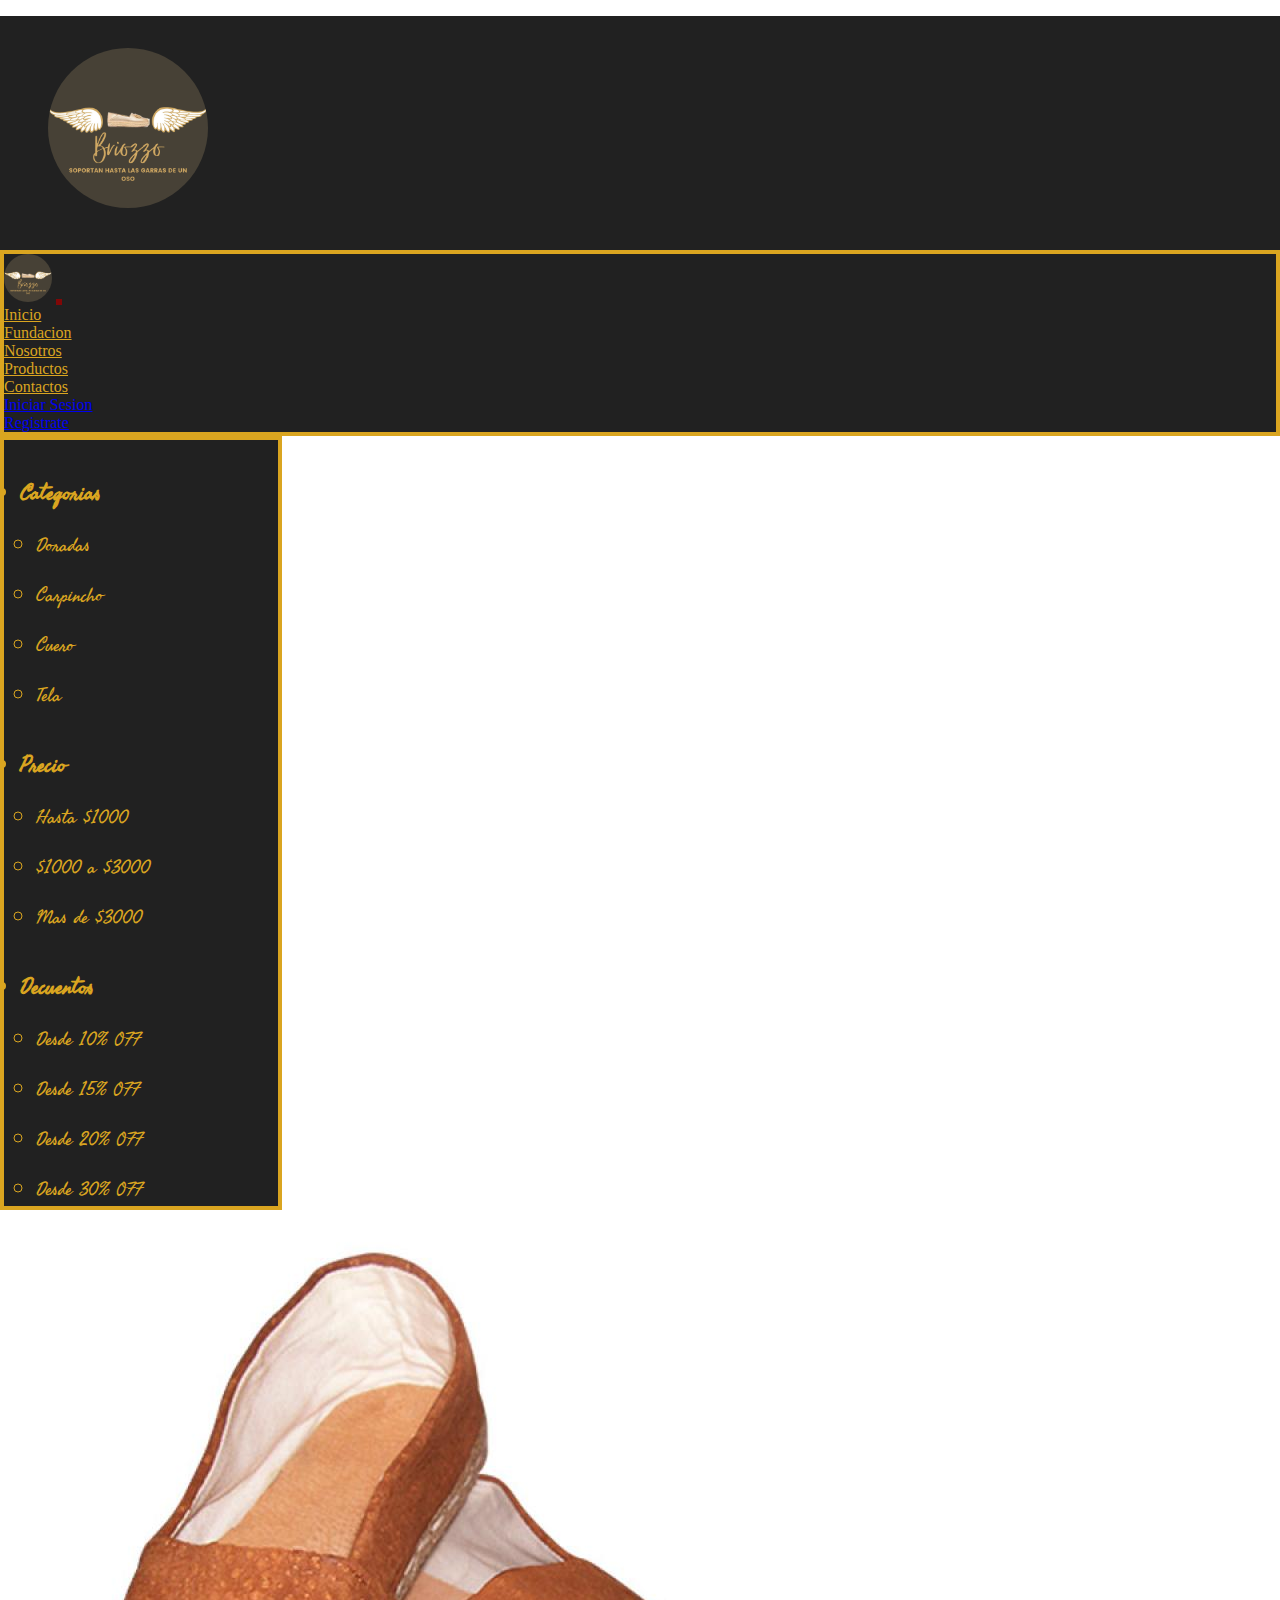
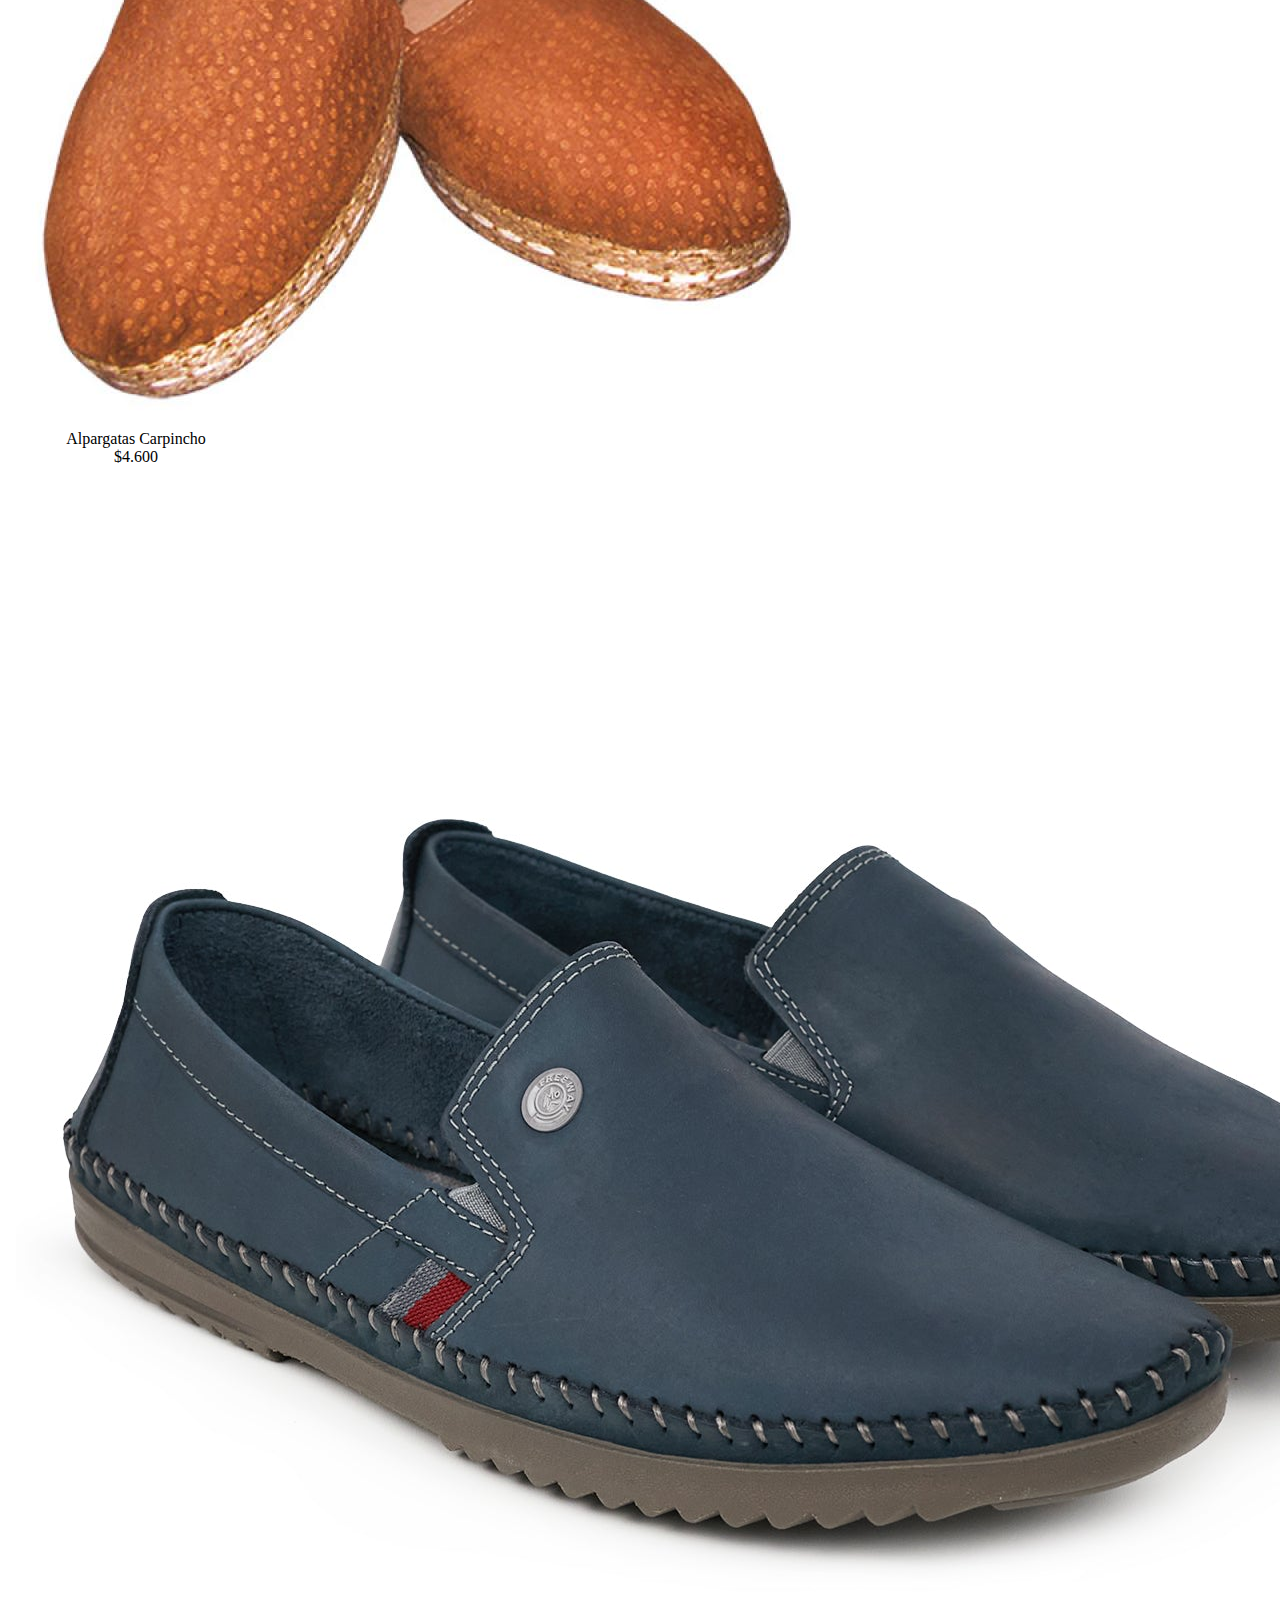
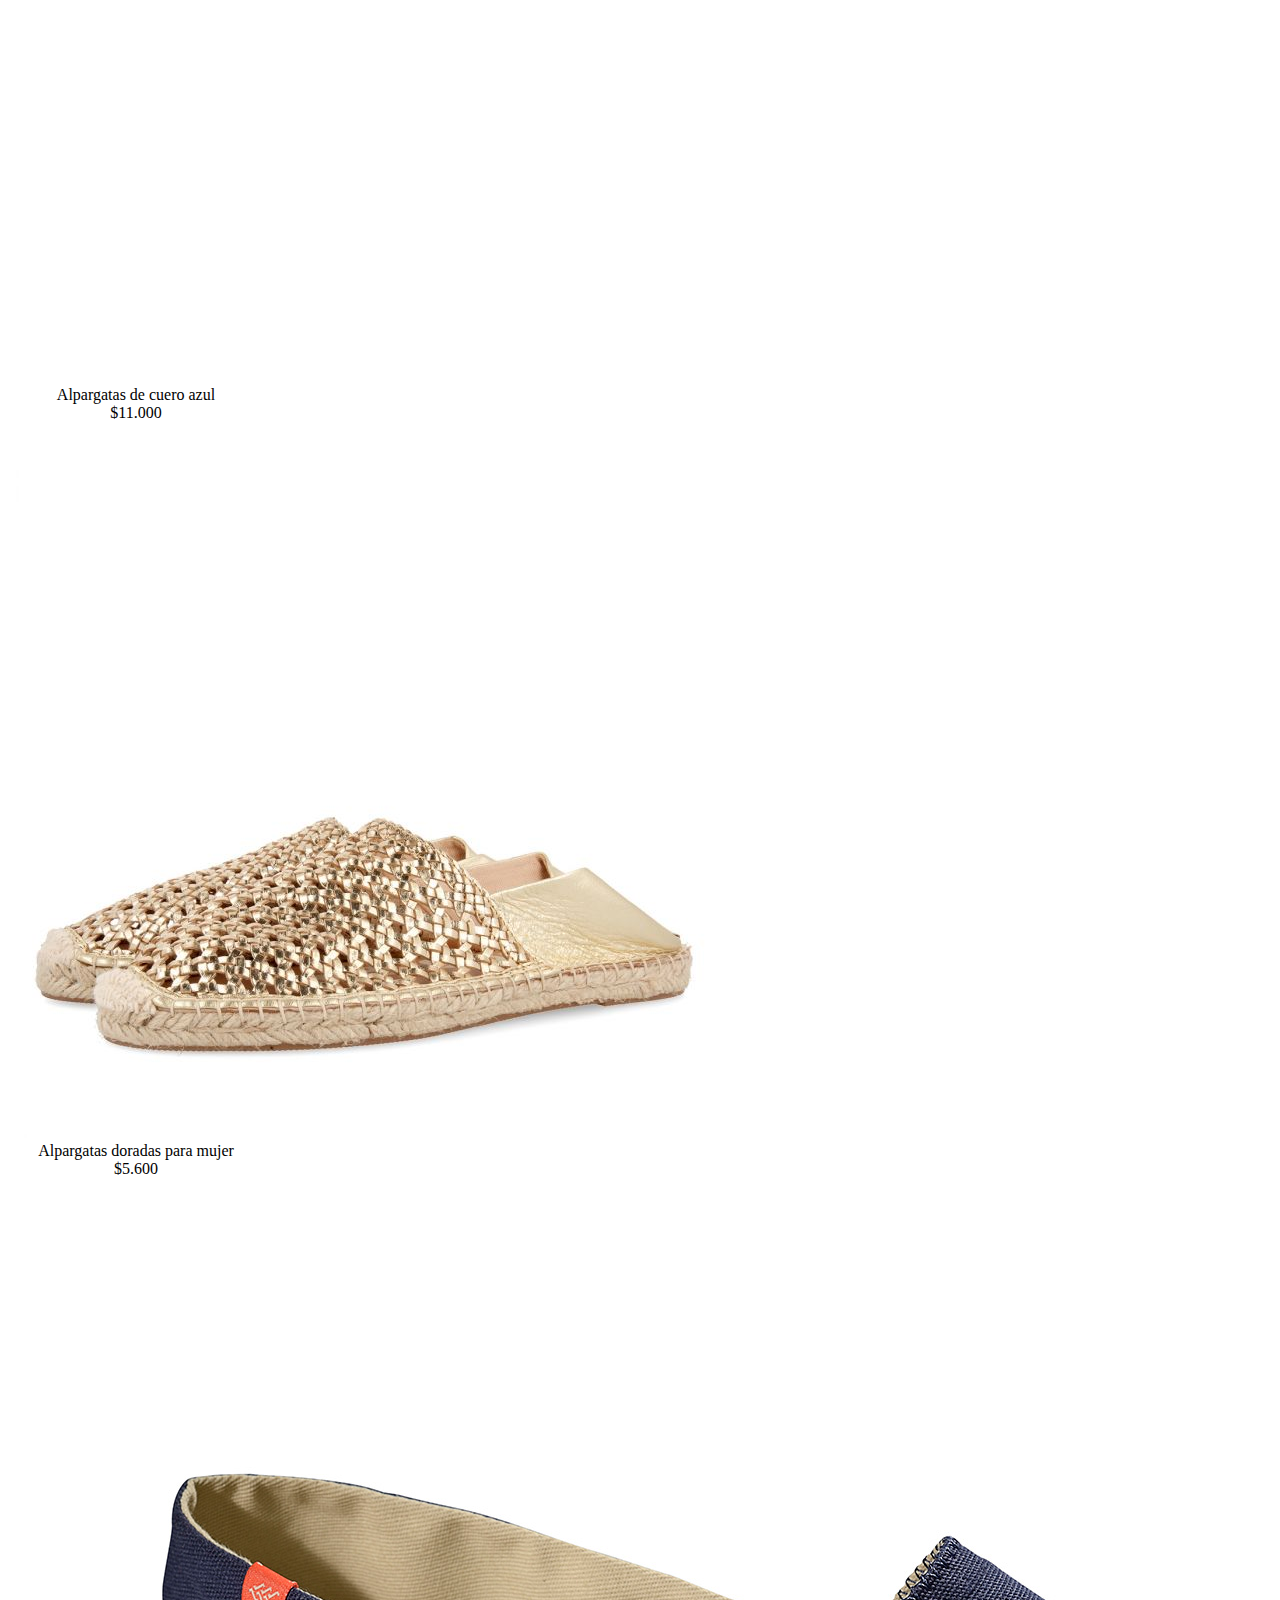
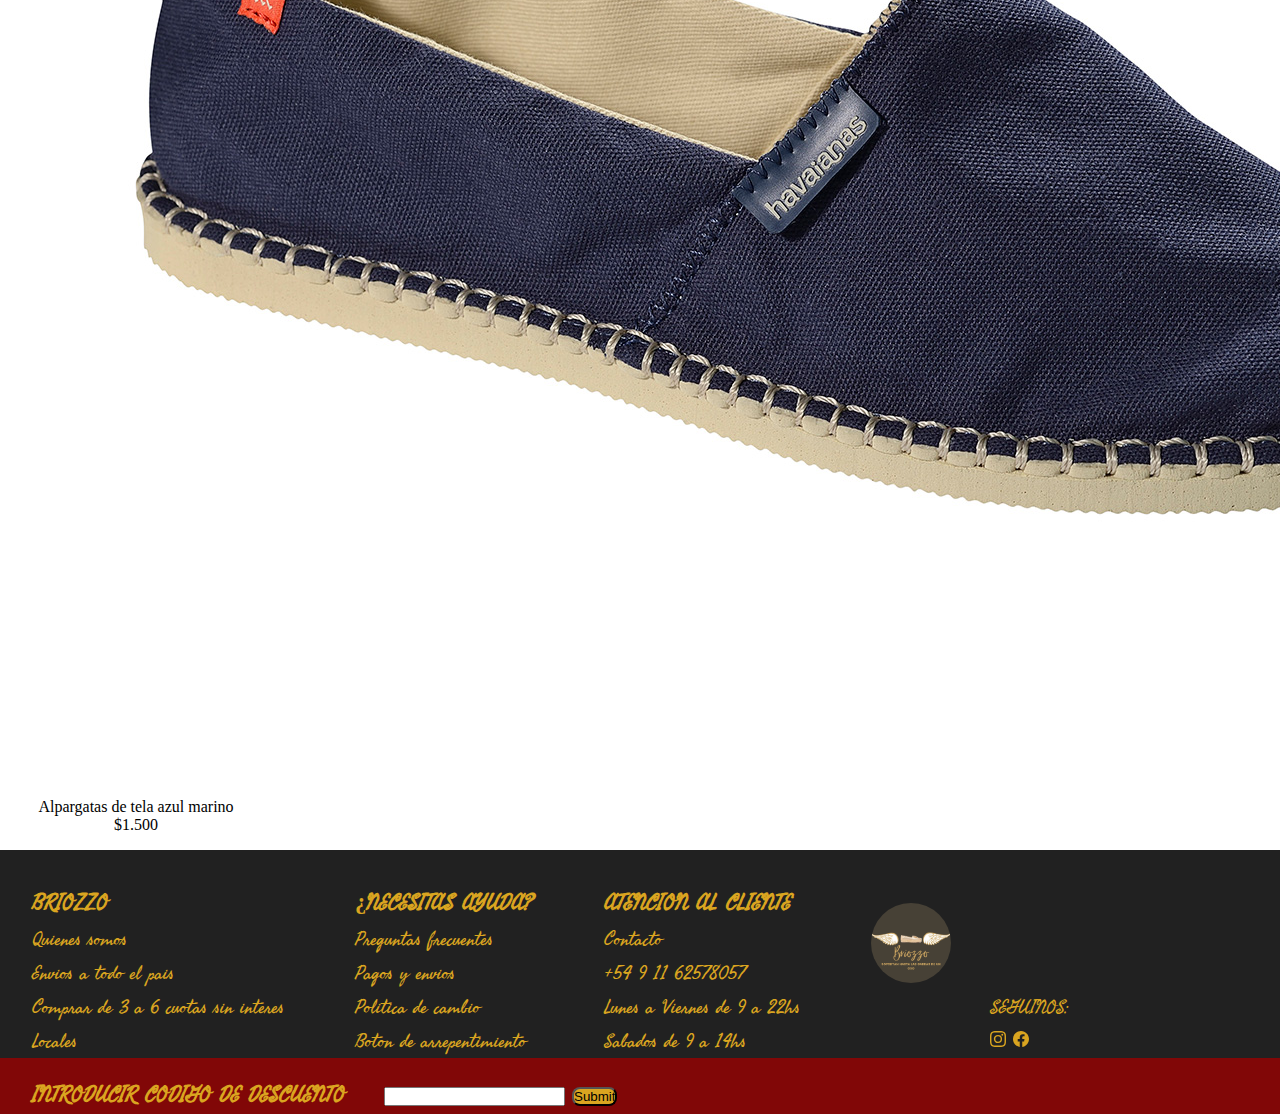
==== vistas/Productos.html @ d1df1c73 "proyecto final" ====
<!DOCTYPE html>
<html>
<head>
	<title>Alpargatas Briozzo - Productos</title>
	<meta charset="utf-8">
	<meta name="viewport" content="width=device-width, initial-scale=1.0">
	<meta name="keywords" content="Alpargatas, Briozzo, Comodidad, Resistencia, productos, precio, Suavidad, Italia, unicas, ofertas, calidad, descuentos, tela, cuero, carpincho, dorado, Hasta un 30% OFF, 6 cuota sin interes">
	<meta name="description" content="Aprovecha nuestras ofertas increibles! Hasta 6 cuotas sin interes, Ademas si compras dos de nuestras alpargatas te hacemos un descuento del 20%.">
	<link href="https://cdn.jsdelivr.net/npm/bootstrap@5.1.3/dist/css/bootstrap.min.css" rel="stylesheet" integrity="sha384-1BmE4kWBq78iYhFldvKuhfTAU6auU8tT94WrHftjDbrCEXSU1oBoqyl2QvZ6jIW3" crossorigin="anonymous">
	<link rel="icon" href="../img/Briozzo.ico">
	<link rel="stylesheet" href="../estilo/style.css">
	<link rel="preconnect" href="https://fonts.googleapis.com">
    <link rel="preconnect" href="https://fonts.gstatic.com" crossorigin>
    <link href="https://fonts.googleapis.com/css2?family=Fasthand&family=Raleway:ital,wght@1,200&display=swap" rel="stylesheet">
</head>
<body>
	<div id="grid-productos">
	<header> 
		<div class="menu">
         <!--<div class="row">
            <div class="col">-->
                <div class="text-center">
                  <img src="../img/Briozzo.png" class="img-fluid" alt="Logo" title="Alpargatas Briozzo">
                </div>
            </div>
         <!-- </div>
		</div>
          <div class="row">
            <div class="col">-->
      <nav class="navbar navbar-expand-md">
        <div class="container-fluid">
          <a class="navbar-brand">
            <img src="../img/Briozzo.png" class="img-navbar" alt="Logo" title="Alpargatas Briozzo">
          </a>
          <button class="navbar-toggler" type="button" data-bs-toggle="collapse" data-bs-target="#navbarNavAltMarkup" aria-controls="navbarNavAltMarkup" aria-expanded="false" aria-label="Toggle navigation">
            <span class="navbar-toggler-icon"></span>
          </button>
          <div class="collapse navbar-collapse" id="navbarNavAltMarkup">
            <ul class="navbar-nav justify-content-evenly flex-grow-1 pe-3">
              <li class="nav-item">
                <a class="nav-link active" aria-current="page" href="../index.html">Inicio</a>
              </li>
              <li class="nav-item">
                <a class="nav-link" href="Fundacion.html">Fundacion</a>
              </li>
              <li class="nav-item">
                <a class="nav-link" href="Nosotros.html">Nosotros</a>
              </li>
              <li class="nav-item">
                <a class="nav-link" href="Productos.html">Productos</a>
              </li>
              <li class="nav-item">
                <a class="nav-link" href="Contactos.html">Contactos</a>
              </li>
              <li class="nav-item">
                <a href="Iniciar_sesion.html" class="btn btn-outline-warning  d-md-inline-block" tabindex="-1" role="button">Iniciar Sesion</a>
              </li>
              <li class="nav-item">
                <a href="Crea_tu_cuenta.html" class="btn btn-outline-warning  d-md-inline-block" tabindex="-1" role="button">Registrate</a>
              </li>
            </ul>
        </div>
        </nav>
      <!--</div>
    </div>-->
  </header>
 <article>
   <aside>
   <!-- <div class="row">
    <div class="col-3">-->
	<div class="aside"> 
		<ul class="list-unstyled">
			<li class="list-title"><h3>Categorias</h3></li>
			<ul class="list-unstyled">
				<li class="list-sub">Doradas</li>
				<li class="list-sub">Carpincho</li>
				<li class="list-sub">Cuero</li>
				<li class="list-sub">Tela</li>
			</ul>
		</ul>
		<ul class="list-unstyled">
			<li class="list-title"><h3>Precio</h3></li>
			<ul class="list-unstyled">
				<li class="list-sub">Hasta $1000</li>
				<li class="list-sub">$1000 a $3000</li>
				<li class="list-sub">Mas de $3000</li>
			</ul>
		</ul>
		<ul class="list-unstyled">
			<li class="list-title"><h3>Decuentos</h3></li>
			<ul class="list-unstyled">
				<li class="list-sub">Desde 10% OFF</li>
				<li class="list-sub">Desde 15% OFF</li>
				<li class="list-sub">Desde 20% OFF</li>
				<li class="list-sub">Desde 30% OFF</li>
			</ul>
		</ul>
		</div>
	</aside>
	<!--</div>
</div>-->
<section>
<div class="section">
	<!--<div class="col-3">-->
		<div class="card__productos">
		<div class="card">
			<img src="../img/Alpargatas_carpincho.jpg" class="card-img-top" alt="...">
			<div class="card-body">
			  <p class="card-text">Alpargatas Carpincho<br> $4.600</p>
			</div>
		  </div>
		  </div>
		  <div class="card__productos">
			<div class="card">
			  <img src="../img/Alpargatas_cuero_azul.jpg" class="card-img-top" alt="...">
			  <div class="card-body">
				<p class="card-text">Alpargatas de cuero azul<br> $11.000</p>
			  </div>
			  </div>
			  </div>
		  <!--</div>-->
		  </div>
		</section>
		<section>
		  <div class="section-2">
		  <!--<div class="col-3">-->
		  <div class="card__productos">
		  <div class="card">
			<img src="../img/Alpargatas_doradas.jpg" class="card-img-top" alt="...">
			<div class="card-body">
			  <p class="card-text">Alpargatas doradas para mujer<br> $5.600</p>
			</div>
		  </div>
		  </div>
		  <!--</div>-->
		  </div>
		</section>
		<section>
		  <div class="section-3">
		<!--<div class="col-3">-->
		<div class="card__productos">
		  <div class="card">
			<img src="../img/Alpargatas_tela_azulmarino.jpg" class="card-img-top" alt="...">
			<div class="card-body">
			  <p class="card-text">Alpargatas de tela azul marino<br> $1.500</p>
			</div>
		  </div>
		  </div>
		<!--</div>-->
    </div>
	</section>
</aside>	
</article>
	<footer>
		<div class="footer">
		<!--<div class="row">
			<div class="col">-->
			<ul class="footer__list">
				<li><h3>BRIOZZO</h3></li>
				<li><a class="footer__link" href="Nosotros.html">Quienes somos</a></li>
				<li>Envios a todo el pais</li>
				<li>Comprar de 3 a 6 cuotas sin interes</li>
				<li><a class="footer__link" href="https://goo.gl/maps/6hLW1MhbCcyhczMV9" target="blank">Locales</a></li>
			</ul>
			<ul class="footer__list">
				<li><h3>¿NECESITAS AYUDA?</h3></li>
				<li>Preguntas frecuentes</li>
				<li><a class="footer__link" href="Pagos_y_envios.html">Pagos y envios</a></li>
				<li><a class="footer__link" href="Politica_de_cambio.html">Politica de cambio</a></li>
				<li>Boton de arrepentimiento</li>
			</ul>
			<ul class="footer__list">
				<li><h3>ATENCION AL CLIENTE</h3></li>
				<li><a class="footer__link" href="Contactos.html">Contacto</a></li>
				<li><a class="footer__link" href="https://api.whatsapp.com/send?phone=5491162578057"></a>+54 9 11 62578057</li>
				<li>Lunes a Viernes de 9 a 22hs</li>
				<li>Sabados de 9 a 14hs</li>
			</ul>
			<img class="footer__logo" src="../img/Briozzo.png" alt="Logo" title="Alpargatas Briozzo">
			<ul class="footer__list">
				<li>SEGUINOS:</li>
				<li><a class="footer__link" href="https://www.instagram.com/miguel_briozzo/" target="blank">
					<svg xmlns="http://www.w3.org/2000/svg" width="16" height="16" fill="currentColor" class="bi bi-instagram" viewBox="0 0 16 16">
						<path d="M8 0C5.829 0 5.556.01 4.703.048 3.85.088 3.269.222 2.76.42a3.917 3.917 0 0 0-1.417.923A3.927 3.927 0 0 0 .42 2.76C.222 3.268.087 3.85.048 4.7.01 5.555 0 5.827 0 8.001c0 2.172.01 2.444.048 3.297.04.852.174 1.433.372 1.942.205.526.478.972.923 1.417.444.445.89.719 1.416.923.51.198 1.09.333 1.942.372C5.555 15.99 5.827 16 8 16s2.444-.01 3.298-.048c.851-.04 1.434-.174 1.943-.372a3.916 3.916 0 0 0 1.416-.923c.445-.445.718-.891.923-1.417.197-.509.332-1.09.372-1.942C15.99 10.445 16 10.173 16 8s-.01-2.445-.048-3.299c-.04-.851-.175-1.433-.372-1.941a3.926 3.926 0 0 0-.923-1.417A3.911 3.911 0 0 0 13.24.42c-.51-.198-1.092-.333-1.943-.372C10.443.01 10.172 0 7.998 0h.003zm-.717 1.442h.718c2.136 0 2.389.007 3.232.046.78.035 1.204.166 1.486.275.373.145.64.319.92.599.28.28.453.546.598.92.11.281.24.705.275 1.485.039.843.047 1.096.047 3.231s-.008 2.389-.047 3.232c-.035.78-.166 1.203-.275 1.485a2.47 2.47 0 0 1-.599.919c-.28.28-.546.453-.92.598-.28.11-.704.24-1.485.276-.843.038-1.096.047-3.232.047s-2.39-.009-3.233-.047c-.78-.036-1.203-.166-1.485-.276a2.478 2.478 0 0 1-.92-.598 2.48 2.48 0 0 1-.6-.92c-.109-.281-.24-.705-.275-1.485-.038-.843-.046-1.096-.046-3.233 0-2.136.008-2.388.046-3.231.036-.78.166-1.204.276-1.486.145-.373.319-.64.599-.92.28-.28.546-.453.92-.598.282-.11.705-.24 1.485-.276.738-.034 1.024-.044 2.515-.045v.002zm4.988 1.328a.96.96 0 1 0 0 1.92.96.96 0 0 0 0-1.92zm-4.27 1.122a4.109 4.109 0 1 0 0 8.217 4.109 4.109 0 0 0 0-8.217zm0 1.441a2.667 2.667 0 1 1 0 5.334 2.667 2.667 0 0 1 0-5.334z"/>
					</svg>
				</a>
				<a class="footer__link" href="https://www.facebook.com/profile.php?id=100087141670379" target="blank">
					<svg xmlns="http://www.w3.org/2000/svg" width="16" height="16" fill="currentColor" class="bi bi-facebook" viewBox="0 0 16 16">
						<path d="M16 8.049c0-4.446-3.582-8.05-8-8.05C3.58 0-.002 3.603-.002 8.05c0 4.017 2.926 7.347 6.75 7.951v-5.625h-2.03V8.05H6.75V6.275c0-2.017 1.195-3.131 3.022-3.131.876 0 1.791.157 1.791.157v1.98h-1.009c-.993 0-1.303.621-1.303 1.258v1.51h2.218l-.354 2.326H9.25V16c3.824-.604 6.75-3.934 6.75-7.951z"/>
					</svg>
				</a>
				</li>
			</ul>
		</div>
		<div class="codigo">
			<h3 class="codigo__titulo">INTRODUCIR CODIGO DE DESCUENTO</h3>
			<form class="codigo__form" method="post">
				<input class="codigo__form--barra" type="text" required>
				<input class="codigo__form--buttom" type="submit">
			</form>
			</div>
			<!--</div>
			</div>-->
		</footer>
	</div>
	<script src="https://cdn.jsdelivr.net/npm/bootstrap@5.1.3/dist/js/bootstrap.bundle.min.js" integrity="sha384-ka7Sk0Gln4gmtz2MlQnikT1wXgYsOg+OMhuP+IlRH9sENBO0LRn5q+8nbTov4+1p" crossorigin="anonymous"></script>
</body>
</html>
---- estilo/style.css ----
* {
  margin: 0;
  padding: 0;
  box-sizing: border-box;
}

/*#grilla-productos{
    display:grid;
    grid-template-columns: repeat(12, 1fr);
    grid-template-rows: repeat(6, 1fr);
    grid-template-areas: 
    "header header header header header header header header header header header header"
    "nav nav nav nav nav nav nav nav nav nav nav nav"
    "aside aside aside section section section section-2 section-2 section-2 section-3 section-3 section-3"
    "aside aside aside section section section"
    "footer footer footer footer footer footer footer footer footer footer footer footer"
    "codigo codigo codigo codigo codigo codigo codigo codigo codigo codigo codigo codigo";
    width: 100%;
    height: 100vh;
}*/
.menu {
  background-color: #212121;
  font-family: "Fasthand", cursiva;
}

.img-fluid {
  width: 10rem;
  height: 10rem;
  margin: 1rem;
  border-radius: 12rem;
}

.img__Mario {
  width: 15rem;
  height: 15rem;
}

.rounded {
  width: 30rem;
  height: 20rem;
  border: #daa520 solid 0.3rem;
}

.img-navbar {
  width: 3rem;
  height: 3rem;
  border-radius: 12rem;
}

.navbar {
  border: #daa520 solid 0.3rem;
  background-color: #212121;
}

.nav-link {
  font-size: 1rem;
  color: #daa520;
}

.navbar-toggler {
  background-color: #daa520;
  border: 0.2rem #810707 solid;
}

.body {
  font-size: "Raleway", sans-serif;
  position: relative;
  background-color: #333333;
}

.body__title {
  display: flex;
  flex-flow: row wrap;
  justify-content: center;
  color: #daa520;
  font-size: 2rem;
  font-weight: bold;
  padding-top: 1rem;
}

.body__subtitle {
  color: #daa520;
  font-size: 1.5rem;
  font-weight: bold;
  margin: 2rem 1rem;
}

.body__text, .text-center {
  font-size: 1.1rem;
  color: #ffffff;
  padding: 1rem;
  margin: 1rem 1rem 0rem 1rem;
}

.body__list {
  font-size: 1.1rem;
  margin: 1rem;
  color: #000000;
}

.body__video {
  display: block;
  margin: 0rem 22.5rem;
  border-radius: 2rem;
  border: #daa520 solid 0.3rem;
}

.body__link {
  font-size: 1.3rem;
  text-decoration: none;
  color: #daa520;
  font-weight: bold;
}

.card:hover {
  border: 0.2rem #000000 solid;
}

.body__alpargatas, .body__alpargatas--4, .body__alpargatas--3, .body__alpargatas--2 {
  border-radius: 0.5rem;
  border: #daa520 solid 0.3rem;
  margin: 2rem 0.2rem 0rem 0.2rem;
  height: 15rem;
  width: 15rem;
}

.body__alpargatas--5 {
  border-radius: 0.5rem;
  border: #daa520 solid 0.3rem;
  margin: 0.2rem;
  height: 15rem;
  width: 31rem;
}

.body__alpargatas:hover, .body__alpargatas--2:hover, .body__alpargatas--3:hover, .body__alpargatas--4:hover {
  transform: scale(1.05);
}

.body__alpargatas--5:hover {
  transform: scale(1.05);
}

.d-block {
  height: 40rem;
}

.ofertas__titulo {
  display: flex;
  flex-flow: row wrap;
  justify-content: center;
  font-size: 1.5rem;
  margin-bottom: 2rem;
  background-color: #daa520;
}

.card__inicio, .card__productos {
  width: 17rem;
}

.card {
  margin: 1rem;
}

.card-text, .boton__crearcuenta {
  text-align: center;
}

.formulario {
  color: #daa520;
  font-family: "Raleway", sans-serif;
  font-weight: bold;
  font-size: 1.2rem;
  background-color: #333333;
  padding: 1rem;
  text-align: center;
}

.form-checkbox {
  color: #daa520;
  font-family: "Raleway", sans-serif;
  font-weight: bold;
  font-size: 1.2rem;
  background-color: #333333;
  padding: 1rem;
}

.aside {
  display: flex;
  flex-flow: column wrap;
  justify-content: flex-start;
  font-size: 1.2rem;
  font-family: "Fasthand", cursiva;
  background-color: #212121;
  color: #daa520;
  border: #daa520 solid 0.3rem;
  width: 22vw;
}

.list-title {
  margin-left: 1rem;
  padding-top: 2rem;
}

.list-sub {
  margin-left: 2rem;
  padding-top: 1rem;
}

.form-check {
  margin-left: 35.2rem;
  margin-bottom: 1rem;
}

.footer, .codigo {
  color: #daa520;
  background-color: #212121;
  font-family: "Fasthand", cursiva;
  font-size: 1.2rem;
}

.footer__list {
  list-style: none;
  display: inline-block;
  margin: 2rem 2rem 0rem 2rem;
}

.footer__link {
  text-decoration: none;
  color: #daa520;
}

.footer__logo {
  border-radius: 12rem;
  height: 5rem;
  width: 5rem;
  margin: 0rem 0rem 4rem 2rem;
}

.codigo {
  background-color: #810707;
}

.codigo__titulo {
  margin: 1rem 2rem 0rem 2rem;
}

.codigo__form, .codigo__titulo {
  display: inline-block;
}

.codigo__form--buttom {
  border-radius: 0.5rem;
  background-color: #daa520;
}

@media screen and (max-width: 1200px) {
  .body__video {
    display: none;
  }
  .form-check {
    margin-left: 30.5rem;
  }
  .footer__list {
    margin-top: 1rem;
    margin-left: 0.1rem;
  }
}
@media screen and (max-width: 1024px) {
  .form-check {
    margin-left: 25.2rem;
  }
  .card__inicio, .card__productos {
    width: 14.5rem;
  }
  .footer__list {
    margin-top: 1rem;
    margin-left: 0.4rem;
  }
  .body__alpargatas, .body__alpargatas--2, .body__alpargatas--3, .body__alpargatas--4 {
    height: 12rem;
    width: 12rem;
  }
  .body__alpargatas--5 {
    height: 13rem;
    width: 25rem;
  }
}
@media screen and (max-width: 768px) {
  .d-block {
    height: 25rem;
  }
  .carousel__title {
    font-size: 0.8rem;
  }
  .body__title {
    font-size: 1.2rem;
  }
  .text-center {
    font-size: 0.8rem;
  }
  .body__link {
    font-size: 1rem;
  }
  .body__alpargatas, .body__alpargatas--2, .body__alpargatas--3, .body__alpargatas--4 {
    width: 10rem;
    height: 10rem;
  }
  .body__alpargatas--5 {
    width: 20rem;
    height: 10rem;
  }
  .list-title {
    font-size: 1.2rem;
    margin-left: 0.4rem;
  }
  .list-sub {
    font-size: 0.8rem;
    margin-left: 0.8rem;
  }
  .body__subtitle {
    font-size: 1.2rem;
  }
  .body__text, .text-center {
    font-size: 0.8rem;
  }
  .body__list {
    font-size: 0.8rem;
  }
  .form-check {
    margin-left: 17rem;
  }
  .card__productos {
    width: 11rem;
  }
  .card__inicio, .card__productos {
    width: 17rem;
    margin-left: 3rem;
  }
}
@media screen and (max-width: 600px) {
  .menu {
    display: none;
  }
  .form-check {
    margin-left: 11.7rem;
  }
  .codigo__form--barra {
    margin-left: 2rem;
  }
  .footer__list {
    margin-top: 1rem;
    margin-left: 0.4rem;
  }
  .body__alpargatas, .body__alpargatas--2, .body__alpargatas--3, .body__alpargatas--4 {
    height: 14rem;
    width: 14rem;
    margin-top: 0.5rem;
  }
  .body__alpargatas--5 {
    height: 13rem;
    width: 25rem;
    margin-top: 0.5rem;
  }
}
@media screen and (max-width: 480px) {
  .form-check {
    margin-left: 8rem;
  }
  .footer__logo {
    margin-top: 1rem;
    margin-left: 3rem;
    margin-right: 0rem;
    margin-bottom: 0;
  }
  .footer__list {
    margin-top: 1rem;
    margin-left: 1rem;
    display: block;
  }
  .codigo__form--barra {
    margin-left: 2rem;
  }
  .card__inicio, .card__productos {
    width: 17rem;
    margin-left: 6.5rem;
  }
  .rounded {
    width: 20rem;
    height: 10rem;
  }
  .body__alpargatas, .body__alpargatas--2, .body__alpargatas--3, .body__alpargatas--4 {
    height: 12rem;
    width: 12rem;
    margin-top: 0.5rem;
  }
  .body__alpargatas--5 {
    height: 13rem;
    width: 25rem;
    margin-top: 0.5rem;
  }
}
@media screen and (max-width: 320px) {
  #grilla-productos {
    display: grid;
    grid-template-columns: repeat(12, 1fr);
    grid-template-rows: repeat(6, 1fr);
    grid-template-areas: "header header header header header header header header header header header header" "nav nav nav nav nav nav nav nav nav nav nav nav" "aside aside aside section section section section section section section section section" "aside aside aside section-2 section-2 section-2 section-2 section-2 section-2 section-2 section-2 section-2" "aside aside aside section-3 section-3 section-3 section-3 section-3 section-3 section-3 section-3 section-3" "footer footer footer footer footer footer footer footer footer footer footer footer" "footer-2 footer-2 footer-2 footer-2 footer-2 footer-2 footer-2 footer-2 footer-2 footer-2 footer-2 footer-2";
    width: 100%;
    height: 100vh;
  }
  .menu {
    grid-area: header;
  }
  .navbar {
    grid-area: nav;
  }
  .aside {
    grid-area: aside;
  }
  .section {
    grid-area: section;
  }
  .section-2 {
    grid-area: section-2;
  }
  .section-3 {
    grid-area: section-3;
  }
  .rounded {
    width: 15rem;
    height: 7.5rem;
  }
  .img__Mario {
    width: 10rem;
    height: 10rem;
  }
  .footer, .codigo {
    font-size: 1rem;
    grid-area: footer;
  }
  .footer__title {
    font-size: 1.2rem;
  }
  .footer__list {
    margin-top: 1rem;
    margin-left: 0.2rem;
  }
  .footer__logo {
    margin-left: 2rem;
    margin-right: 0;
  }
  .codigo {
    grid-area: footer;
  }
  .codigo__titulo {
    font-size: 1rem;
    margin-left: 0.2rem;
  }
  .codigo__form--barra {
    margin-left: 0.2rem;
  }
  .body__alpargatas, .body__alpargatas--2, .body__alpargatas--3, .body__alpargatas--4 {
    height: 12rem;
    width: 12rem;
    margin-top: 0.5rem;
  }
  .body__alpargatas--5 {
    display: none;
  }
  .form-check {
    margin-left: 3rem;
  }
  .card__productos {
    width: 12rem;
  }
  .card__inicio, .card__productos {
    width: 17rem;
    margin-left: 1.5rem;
  }
  .body__subtitle {
    font-size: 1rem;
  }
}

/*# sourceMappingURL=style.css.map */
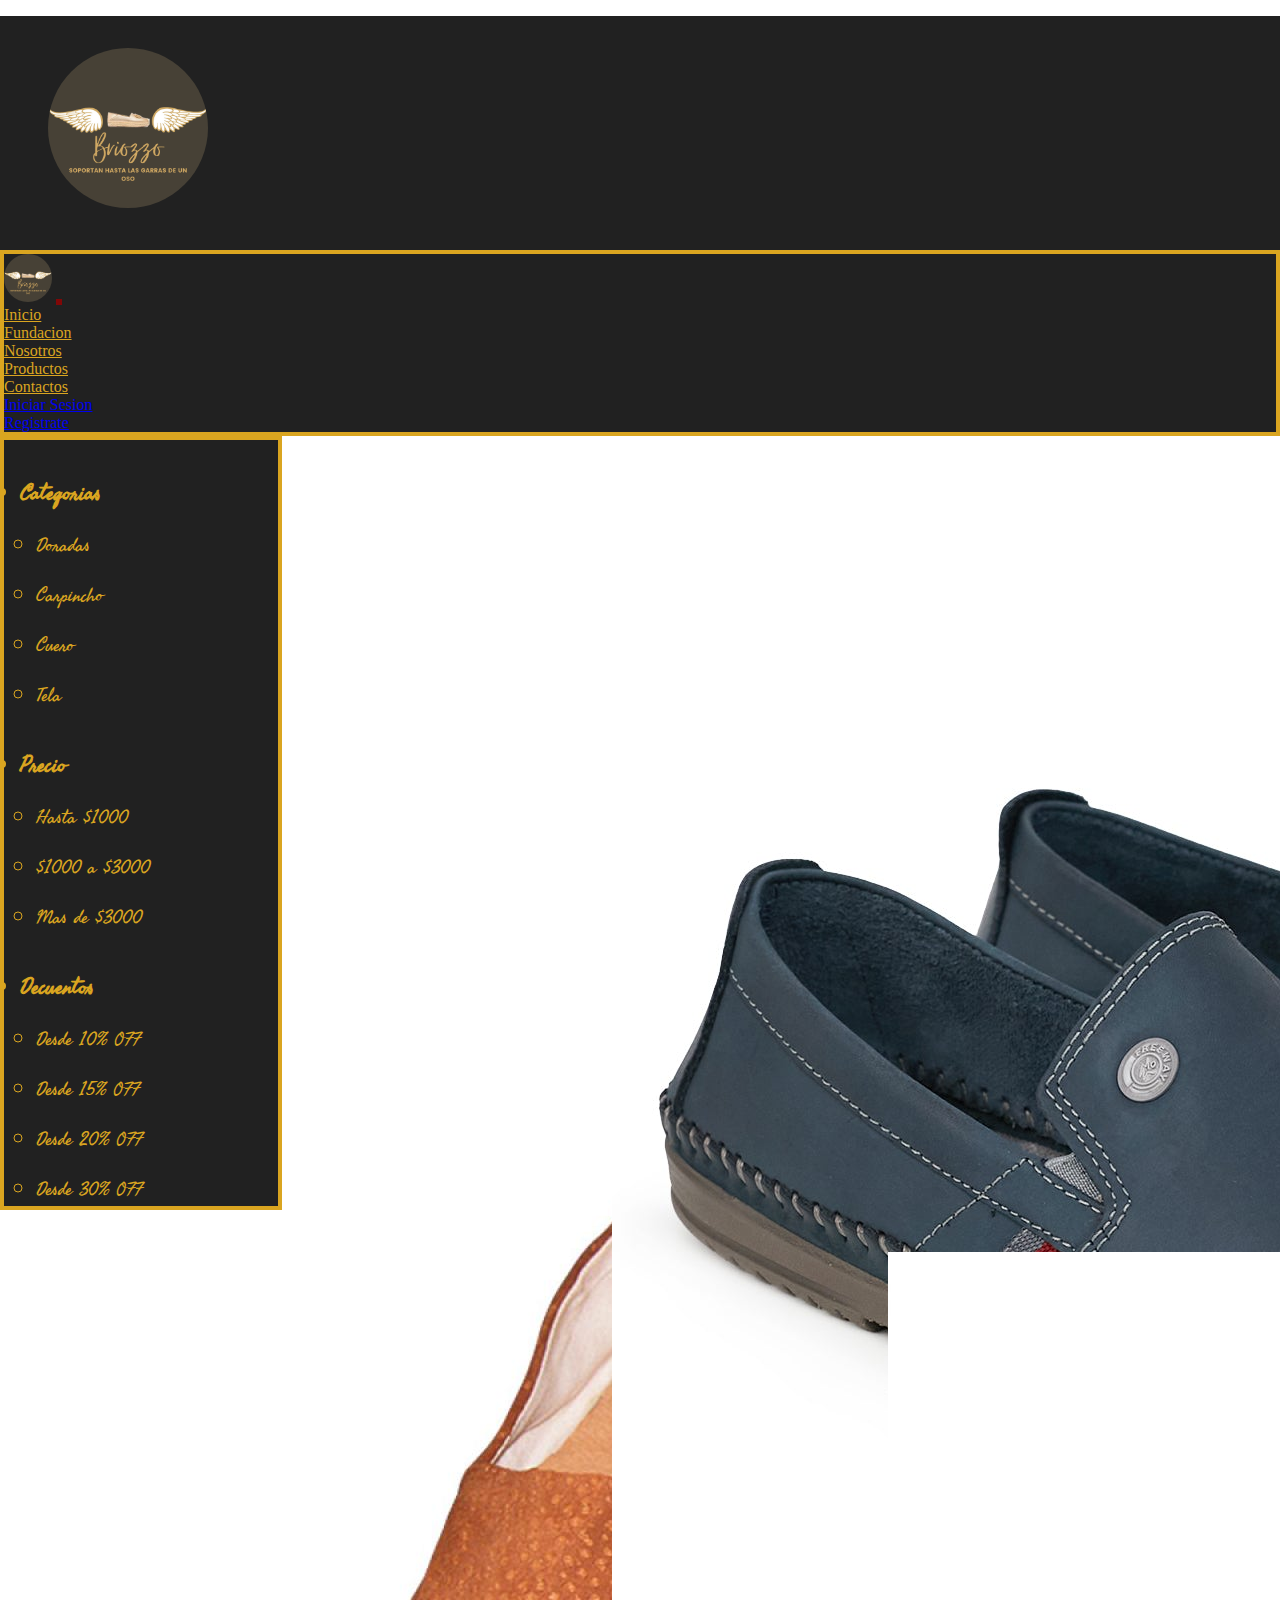
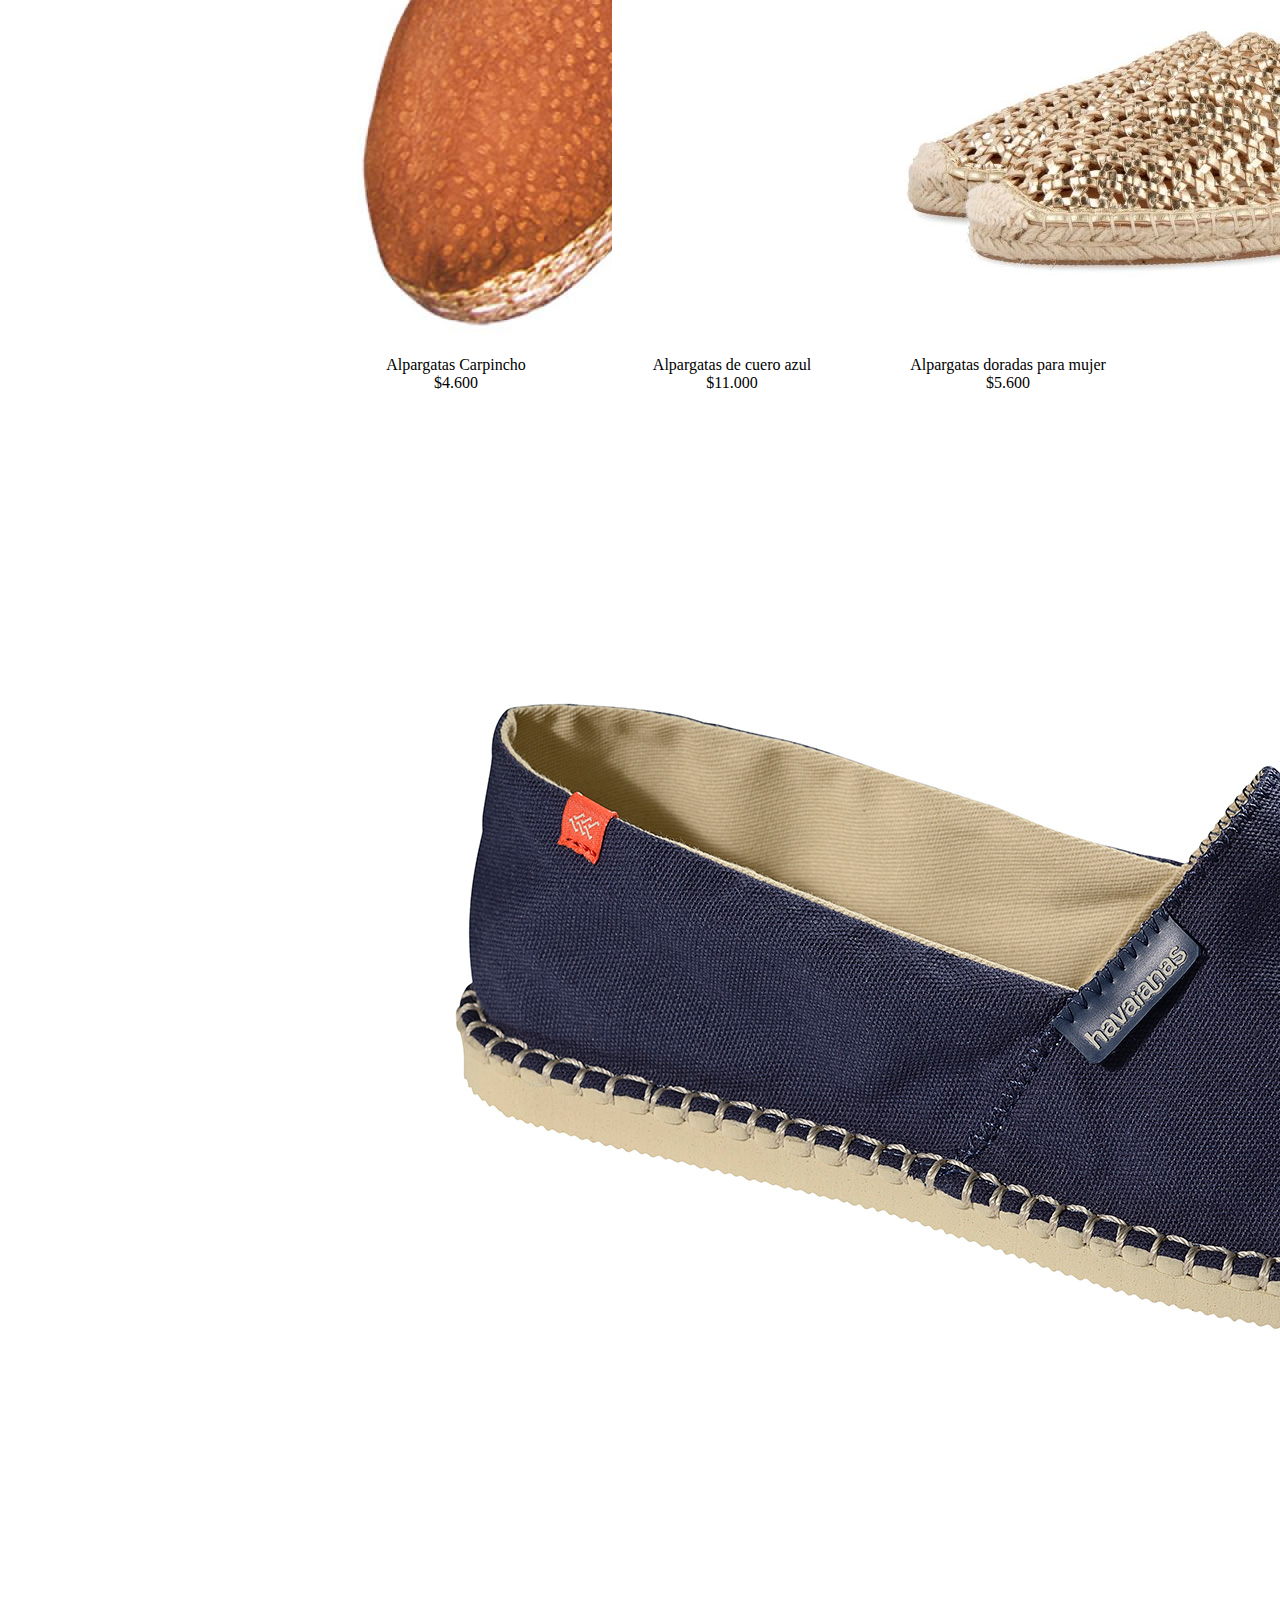
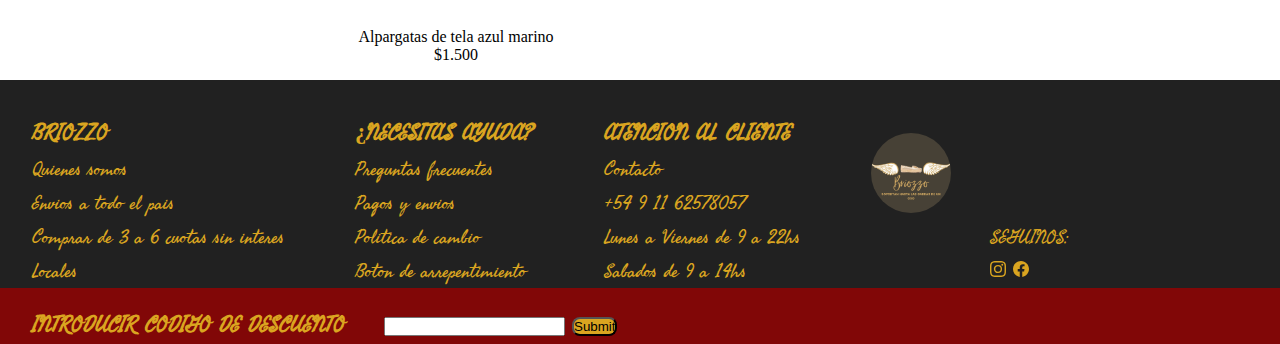
==== commit 64572682: "proyecto final actualizado" ====
--- a/vistas/Productos.html
+++ b/vistas/Productos.html
@@ -13,22 +13,14 @@
     <link rel="preconnect" href="https://fonts.gstatic.com" crossorigin>
     <link href="https://fonts.googleapis.com/css2?family=Fasthand&family=Raleway:ital,wght@1,200&display=swap" rel="stylesheet">
 </head>
-<body>
-	<div id="grid-productos">
-	<header> 
+<body id="grid-productos">
+	<header class="header"> 
 		<div class="menu">
-         <!--<div class="row">
-            <div class="col">-->
                 <div class="text-center">
                   <img src="../img/Briozzo.png" class="img-fluid" alt="Logo" title="Alpargatas Briozzo">
                 </div>
             </div>
-         <!-- </div>
-		</div>
-          <div class="row">
-            <div class="col">-->
       <nav class="navbar navbar-expand-md">
-        <div class="container-fluid">
           <a class="navbar-brand">
             <img src="../img/Briozzo.png" class="img-navbar" alt="Logo" title="Alpargatas Briozzo">
           </a>
@@ -61,13 +53,8 @@
             </ul>
         </div>
         </nav>
-      <!--</div>
-    </div>-->
   </header>
- <article>
-   <aside>
-   <!-- <div class="row">
-    <div class="col-3">-->
+    <aside>
 	<div class="aside"> 
 		<ul class="list-unstyled">
 			<li class="list-title"><h3>Categorias</h3></li>
@@ -95,13 +82,9 @@
 				<li class="list-sub">Desde 30% OFF</li>
 			</ul>
 		</ul>
-		</div>
-	</aside>
-	<!--</div>
-</div>-->
-<section>
-<div class="section">
-	<!--<div class="col-3">-->
+    </div>
+</aside>
+    <article class="article">
 		<div class="card__productos">
 		<div class="card">
 			<img src="../img/Alpargatas_carpincho.jpg" class="card-img-top" alt="...">
@@ -118,12 +101,6 @@
 			  </div>
 			  </div>
 			  </div>
-		  <!--</div>-->
-		  </div>
-		</section>
-		<section>
-		  <div class="section-2">
-		  <!--<div class="col-3">-->
 		  <div class="card__productos">
 		  <div class="card">
 			<img src="../img/Alpargatas_doradas.jpg" class="card-img-top" alt="...">
@@ -132,12 +109,6 @@
 			</div>
 		  </div>
 		  </div>
-		  <!--</div>-->
-		  </div>
-		</section>
-		<section>
-		  <div class="section-3">
-		<!--<div class="col-3">-->
 		<div class="card__productos">
 		  <div class="card">
 			<img src="../img/Alpargatas_tela_azulmarino.jpg" class="card-img-top" alt="...">
@@ -145,16 +116,10 @@
 			  <p class="card-text">Alpargatas de tela azul marino<br> $1.500</p>
 			</div>
 		  </div>
-		  </div>
-		<!--</div>-->
-    </div>
-	</section>
-</aside>	
-</article>
-	<footer>
+		  </div>	
+		</article>
+	<footer class="piedepagina">
 		<div class="footer">
-		<!--<div class="row">
-			<div class="col">-->
 			<ul class="footer__list">
 				<li><h3>BRIOZZO</h3></li>
 				<li><a class="footer__link" href="Nosotros.html">Quienes somos</a></li>
@@ -199,10 +164,7 @@
 				<input class="codigo__form--buttom" type="submit">
 			</form>
 			</div>
-			<!--</div>
-			</div>-->
 		</footer>
-	</div>
 	<script src="https://cdn.jsdelivr.net/npm/bootstrap@5.1.3/dist/js/bootstrap.bundle.min.js" integrity="sha384-ka7Sk0Gln4gmtz2MlQnikT1wXgYsOg+OMhuP+IlRH9sENBO0LRn5q+8nbTov4+1p" crossorigin="anonymous"></script>
 </body>
 </html>--- a/estilo/style.css
+++ b/estilo/style.css
@@ -4,20 +4,27 @@
   box-sizing: border-box;
 }
 
-/*#grilla-productos{
-    display:grid;
-    grid-template-columns: repeat(12, 1fr);
-    grid-template-rows: repeat(6, 1fr);
-    grid-template-areas: 
-    "header header header header header header header header header header header header"
-    "nav nav nav nav nav nav nav nav nav nav nav nav"
-    "aside aside aside section section section section-2 section-2 section-2 section-3 section-3 section-3"
-    "aside aside aside section section section"
-    "footer footer footer footer footer footer footer footer footer footer footer footer"
-    "codigo codigo codigo codigo codigo codigo codigo codigo codigo codigo codigo codigo";
-    width: 100%;
-    height: 100vh;
-}*/
+#grid-productos {
+  display: grid;
+  grid-template-rows: repeat(1, 1fr);
+  grid-template-columns: 1fr 1fr 1fr 1fr;
+  grid-template-areas: "header header header header" "aside article article article" "footer footer footer footer";
+  height: 100vh;
+  width: 100%;
+}
+
+.piedepagina {
+  grid-area: footer;
+}
+
+.article {
+  grid-area: article;
+}
+
+.header {
+  grid-area: header;
+}
+
 .menu {
   background-color: #212121;
   font-family: "Fasthand", cursiva;
@@ -157,6 +164,10 @@
   width: 17rem;
 }
 
+.card__productos {
+  display: inline-block;
+}
+
 .card {
   margin: 1rem;
 }
@@ -194,6 +205,7 @@
   color: #daa520;
   border: #daa520 solid 0.3rem;
   width: 22vw;
+  grid-area: aside;
 }
 
 .list-title {
@@ -238,6 +250,7 @@
 
 .codigo {
   background-color: #810707;
+  grid-area: footer-2;
 }
 
 .codigo__titulo {
@@ -328,9 +341,6 @@
   }
   .form-check {
     margin-left: 17rem;
-  }
-  .card__productos {
-    width: 11rem;
   }
   .card__inicio, .card__productos {
     width: 17rem;
@@ -400,32 +410,6 @@
   }
 }
 @media screen and (max-width: 320px) {
-  #grilla-productos {
-    display: grid;
-    grid-template-columns: repeat(12, 1fr);
-    grid-template-rows: repeat(6, 1fr);
-    grid-template-areas: "header header header header header header header header header header header header" "nav nav nav nav nav nav nav nav nav nav nav nav" "aside aside aside section section section section section section section section section" "aside aside aside section-2 section-2 section-2 section-2 section-2 section-2 section-2 section-2 section-2" "aside aside aside section-3 section-3 section-3 section-3 section-3 section-3 section-3 section-3 section-3" "footer footer footer footer footer footer footer footer footer footer footer footer" "footer-2 footer-2 footer-2 footer-2 footer-2 footer-2 footer-2 footer-2 footer-2 footer-2 footer-2 footer-2";
-    width: 100%;
-    height: 100vh;
-  }
-  .menu {
-    grid-area: header;
-  }
-  .navbar {
-    grid-area: nav;
-  }
-  .aside {
-    grid-area: aside;
-  }
-  .section {
-    grid-area: section;
-  }
-  .section-2 {
-    grid-area: section-2;
-  }
-  .section-3 {
-    grid-area: section-3;
-  }
   .rounded {
     width: 15rem;
     height: 7.5rem;
